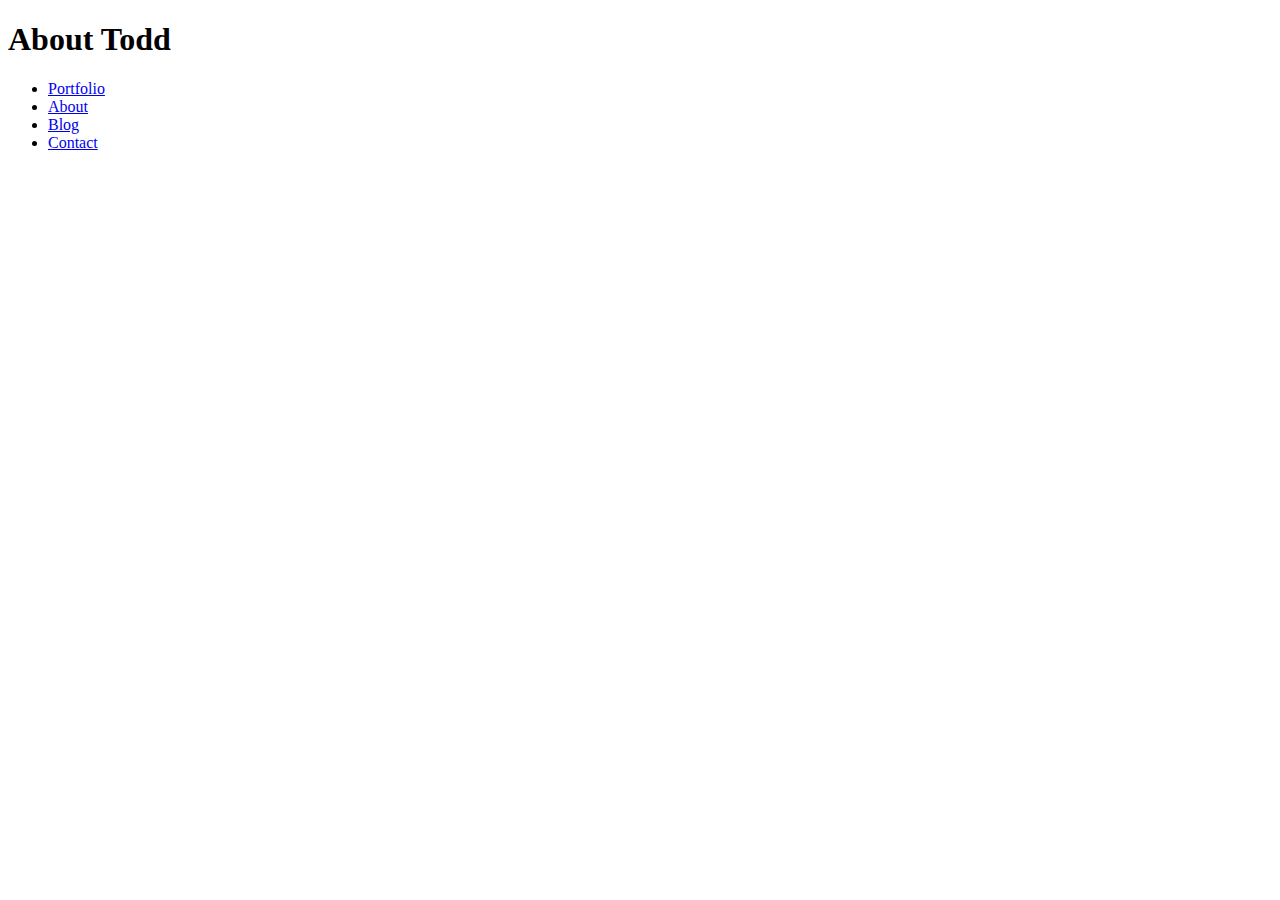
==== about.html @ 8e2ea1f1 "add blog post 2 and nav" ====
<!DOCTYPE html>
<html lang="en">
<head>
   <meta charset="UTF-8">
   <meta name="viewport" content="width=device-width, initial-scale=1.0">
   <meta http-equiv="X-UA-Compatible" content="ie=edge">
   <title>About Todd</title>
   <link rel="stylesheet" type="text/css" media="screen" href="style.css" />
</head>
<body>
   <header>
      <h1>About Todd</h1>
      <ul>
            <li><a href="portfolio.html" alt="Portfolio">Portfolio</a></li>
            <li><a href="about.html" alt="About">About</a></li>
            <li><a href="index.html" alt="Blog">Blog</a></li>
            <li><a href="contact.html" alt="Contact">Contact</a></li>
         </ul>
      </nav>
   </header>
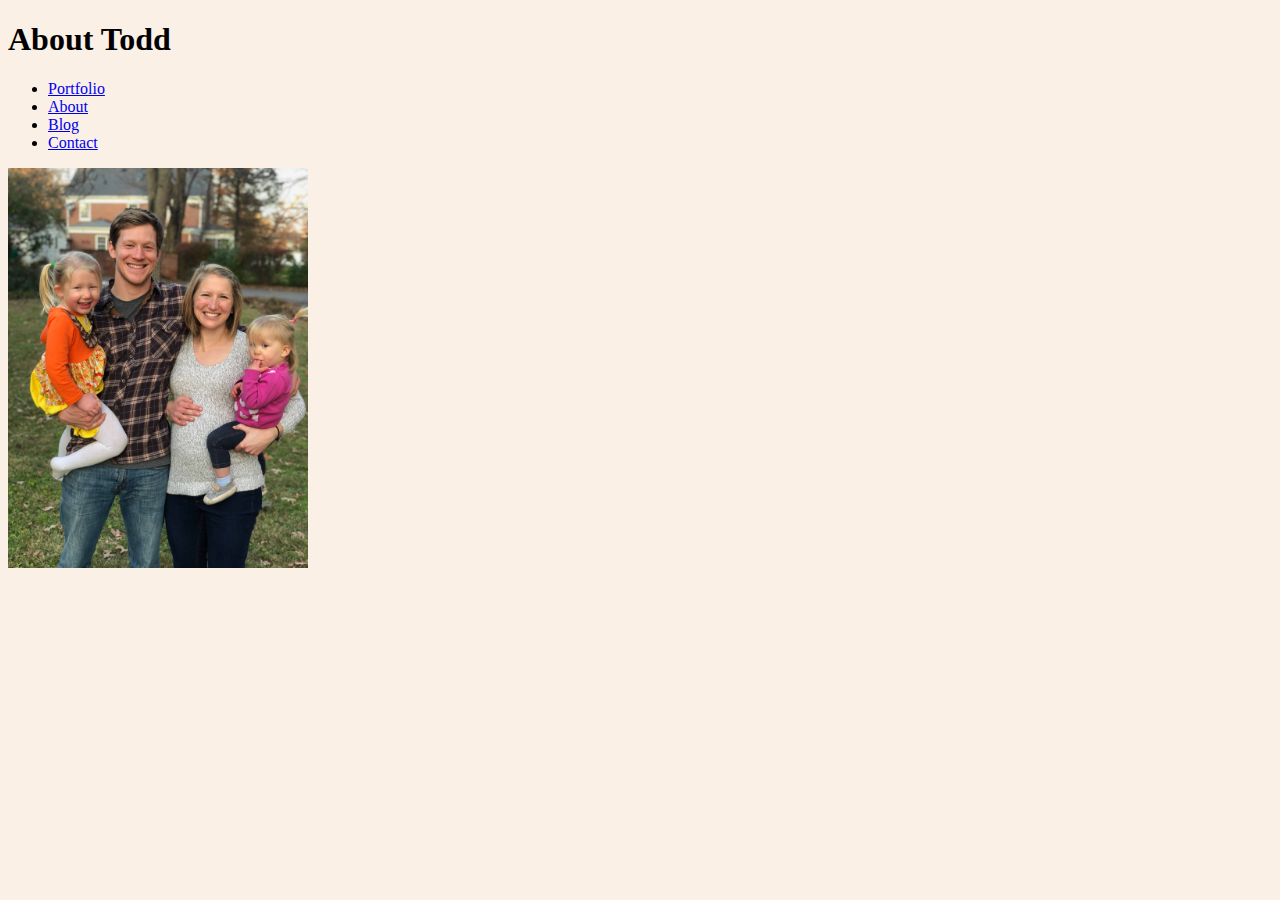
==== commit 85e1b92f: "add initial css and img" ====
--- a/about.html
+++ b/about.html
@@ -5,7 +5,7 @@
    <meta name="viewport" content="width=device-width, initial-scale=1.0">
    <meta http-equiv="X-UA-Compatible" content="ie=edge">
    <title>About Todd</title>
-   <link rel="stylesheet" type="text/css" media="screen" href="style.css" />
+   <link rel="stylesheet" type="text/css" media="screen" href="css/style.css" />
 </head>
 <body>
    <header>
@@ -17,4 +17,9 @@
             <li><a href="contact.html" alt="Contact">Contact</a></li>
          </ul>
       </nav>
-   </header>+   </header>
+   <main>
+      <img src="img/family-photo.jpg" height=400px  alt="Todd's Family" />
+   </main>
+</body>
+</html>--- a/css/style.css
+++ b/css/style.css
@@ -0,0 +1,3 @@
+body {
+   background-color: linen;
+}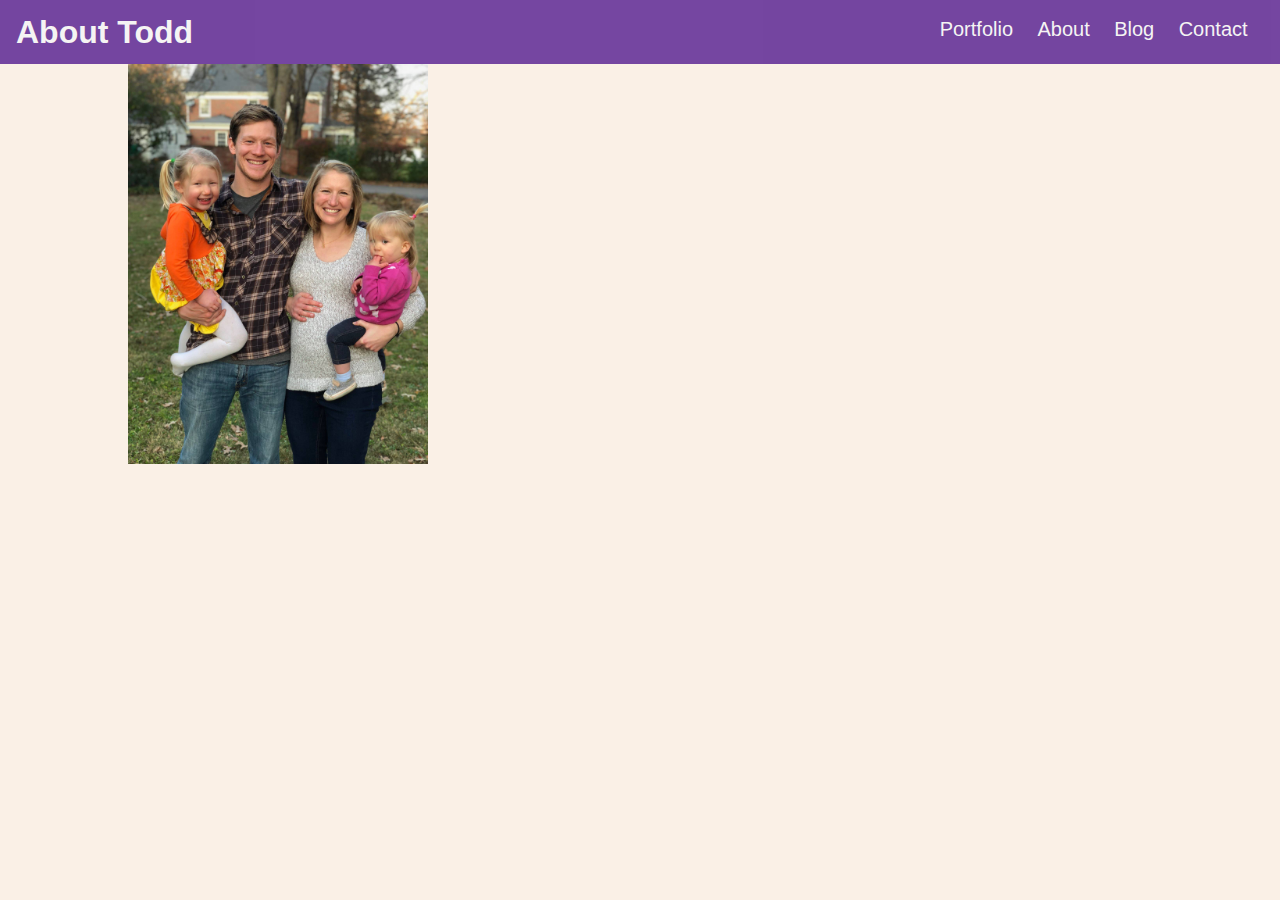
==== commit af800f09: "add lots of css, icons" ====
--- a/about.html
+++ b/about.html
@@ -10,7 +10,8 @@
 <body>
    <header>
       <h1>About Todd</h1>
-      <ul>
+      <nav>
+         <ul>
             <li><a href="portfolio.html" alt="Portfolio">Portfolio</a></li>
             <li><a href="about.html" alt="About">About</a></li>
             <li><a href="index.html" alt="Blog">Blog</a></li>
--- a/css/style.css
+++ b/css/style.css
@@ -1,3 +1,63 @@
 body {
    background-color: linen;
-}+   display: grid;
+   margin: 0px;
+   padding: 0px;
+}
+
+header {
+   background-color: rebeccapurple;
+   height: 4em;
+   width: 100vw;
+   margin: 0px;
+   padding: 0px;
+   padding-left: 1em;
+   color: whitesmoke;
+   text-decoration: none;
+   display: grid;
+   grid-template-columns: 50% 50%;
+   align-content: center;
+   opacity: 0.9;
+   font-family: Arial, Helvetica, sans-serif;
+}
+
+header h1 {
+   width: 50vw;
+}
+
+nav {
+   justify-self: end;
+   padding-right: 3vw;
+}
+
+ul li {
+   list-style-type: none;
+   display: inline-block;
+   padding: 0.5em;
+   font-size: 1.25em;
+}
+
+nav a:link {
+   color: whitesmoke;
+   background-color: transparent;
+   text-decoration: none;
+}
+
+nav a:visited {
+   color: whitesmoke;   
+   background-color: transparent;
+   text-decoration: none;
+ }
+ 
+nav a:hover {
+   color: darkgray;
+   background-color: transparent;
+   text-decoration: none;
+ }
+
+main {
+    padding-left: 10vw;
+    padding-right: 10vw;
+    color: rgb(72, 72, 72);
+    font-family: Arial, Helvetica, sans-serif;
+ }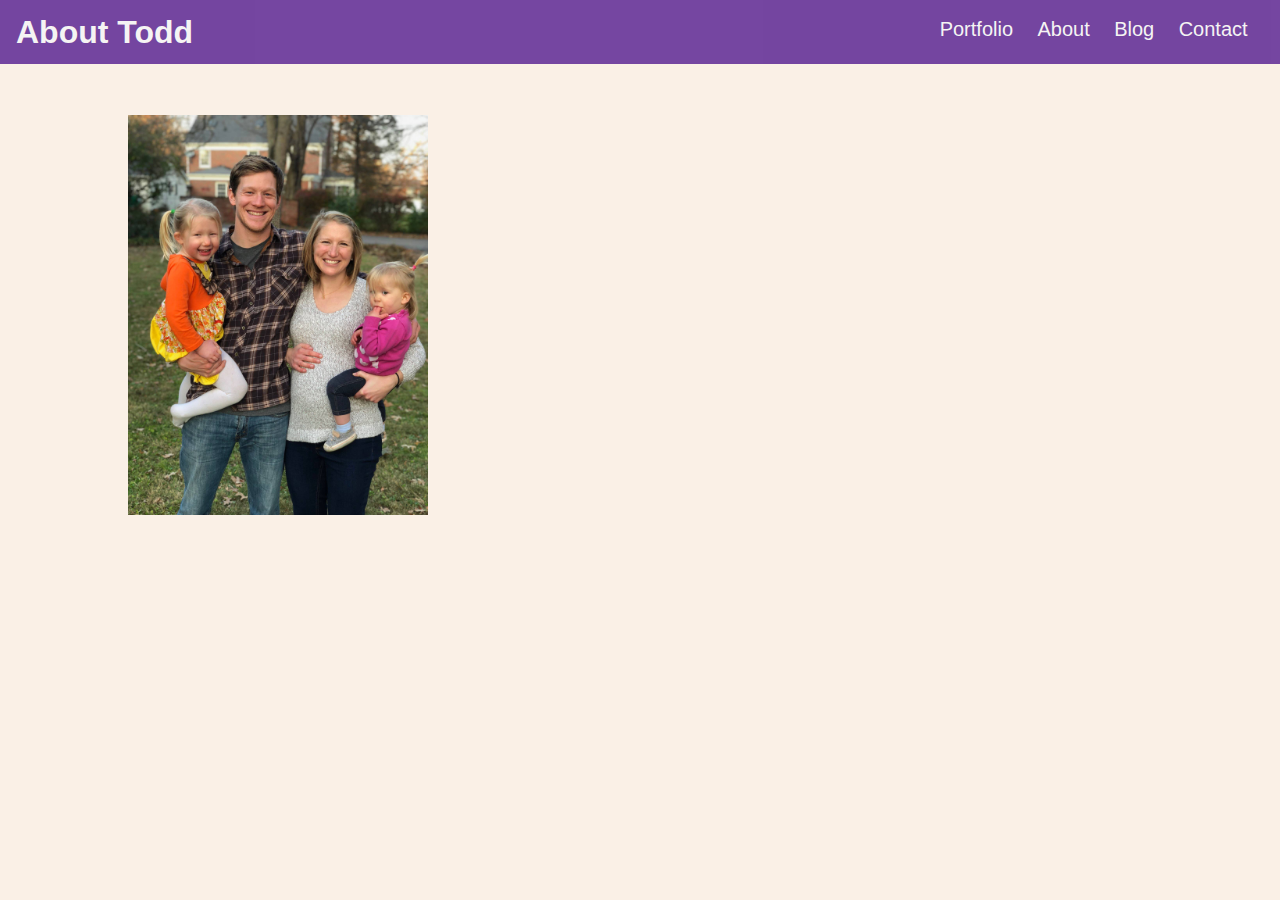
==== commit 1752596f: "add prework week 3 blog response" ====
--- a/about.html
+++ b/about.html
@@ -20,7 +20,7 @@
       </nav>
    </header>
    <main>
-      <img src="img/family-photo.jpg" height=400px  alt="Todd's Family" />
+      <img src="img/family-photo.jpg" id="family-photo" height=400px  alt="Todd's Family" />
    </main>
 </body>
 </html>--- a/css/style.css
+++ b/css/style.css
@@ -55,9 +55,23 @@
    text-decoration: none;
  }
 
+a:link {
+   color: rgb(88, 88, 88);
+   text-decoration: none;
+}
+
+ a:visited {
+    color: rgb(88, 88, 88);
+    text-decoration: none;
+ }
+
 main {
     padding-left: 10vw;
     padding-right: 10vw;
     color: rgb(72, 72, 72);
     font-family: Arial, Helvetica, sans-serif;
+ }
+
+ #family-photo {
+    padding-top: 4vw;
  }